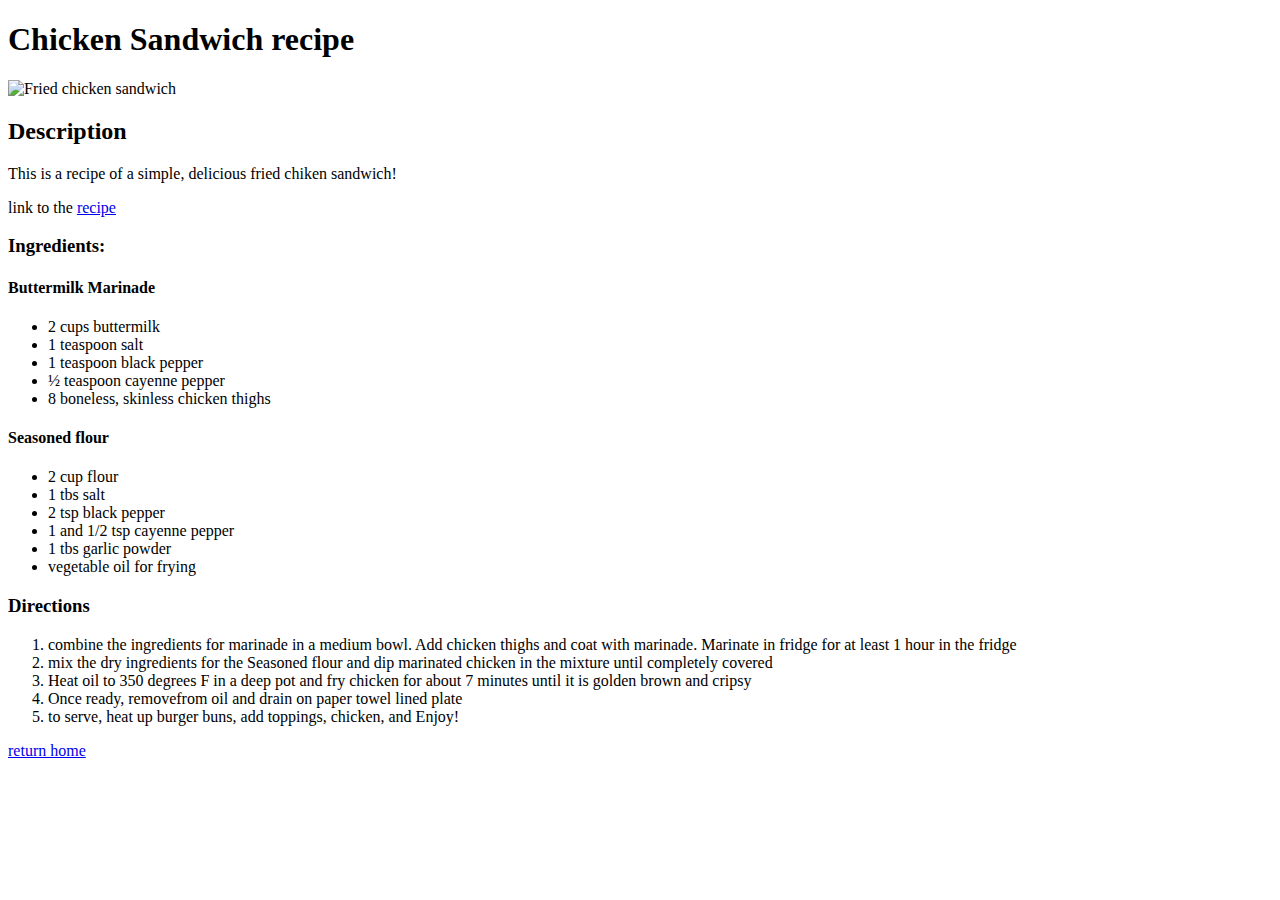
==== recipes/chicken_sandwich.html @ f2f9aa46 "Added another recipe and edited home page" ====
<!DOCTYPE html>
<html lang="en">

<head>
    <meta charset="UTF-8">
    <meta http-equiv="X-UA-Compatible" content="IE=edge">
    <meta name="viewport" content="width=device-width, initial-scale=1.0">
    <title>Chicken sandwich</title>
</head>

<body>
    <h1>Chicken Sandwich recipe</h1>
    <img src="https://img.buzzfeed.com/video-api-prod/assets/77aad6750f33448597f3728b83d60947/Thumb_A_FB.jpg"
        alt="Fried chicken sandwich">
    <h2>Description</h2>
    <p>This is a recipe of a simple, delicious fried chiken sandwich!</p>
    <p>link to the <a href="https://tasty.co/recipe/buttermilk-fried-chicken-sandwich">recipe</a></p>
    <h3>Ingredients:</h3>
    <h4>Buttermilk Marinade</h4>
    <ul>
        <li>2 cups buttermilk</li>
        <li>1 teaspoon salt</li>
        <li>1 teaspoon black pepper</li>
        <li>½ teaspoon cayenne pepper</li>
        <li>8 boneless, skinless chicken thighs</li>
    </ul>
    <h4>Seasoned flour</h4>
    <ul>
        <li>2 cup flour</li>
        <li>1 tbs salt</li>
        <li>2 tsp black pepper</li>
        <li>1 and 1/2 tsp cayenne pepper</li>
        <li>1 tbs garlic powder</li>
        <li>vegetable oil for frying</li>
    </ul>
    <h3>Directions</h3>
    <ol>
        <li>combine the ingredients for marinade in a medium bowl. Add chicken thighs and coat with marinade. Marinate
            in fridge for at least 1 hour in the fridge</li>
        <li>mix the dry ingredients for the Seasoned flour and dip marinated chicken in the mixture until completely
            covered</li>
        <li>Heat oil to 350 degrees F in a deep pot and fry chicken for about 7 minutes until it is golden brown and
            cripsy</li>
        <li>Once ready, removefrom oil and drain on paper towel lined plate</li>
        <li>to serve, heat up burger buns, add toppings, chicken, and Enjoy!</li>
    </ol>
    <!-- link to go back to home page -->
    <a href="../index.html">return home</a>
</body>

</html>
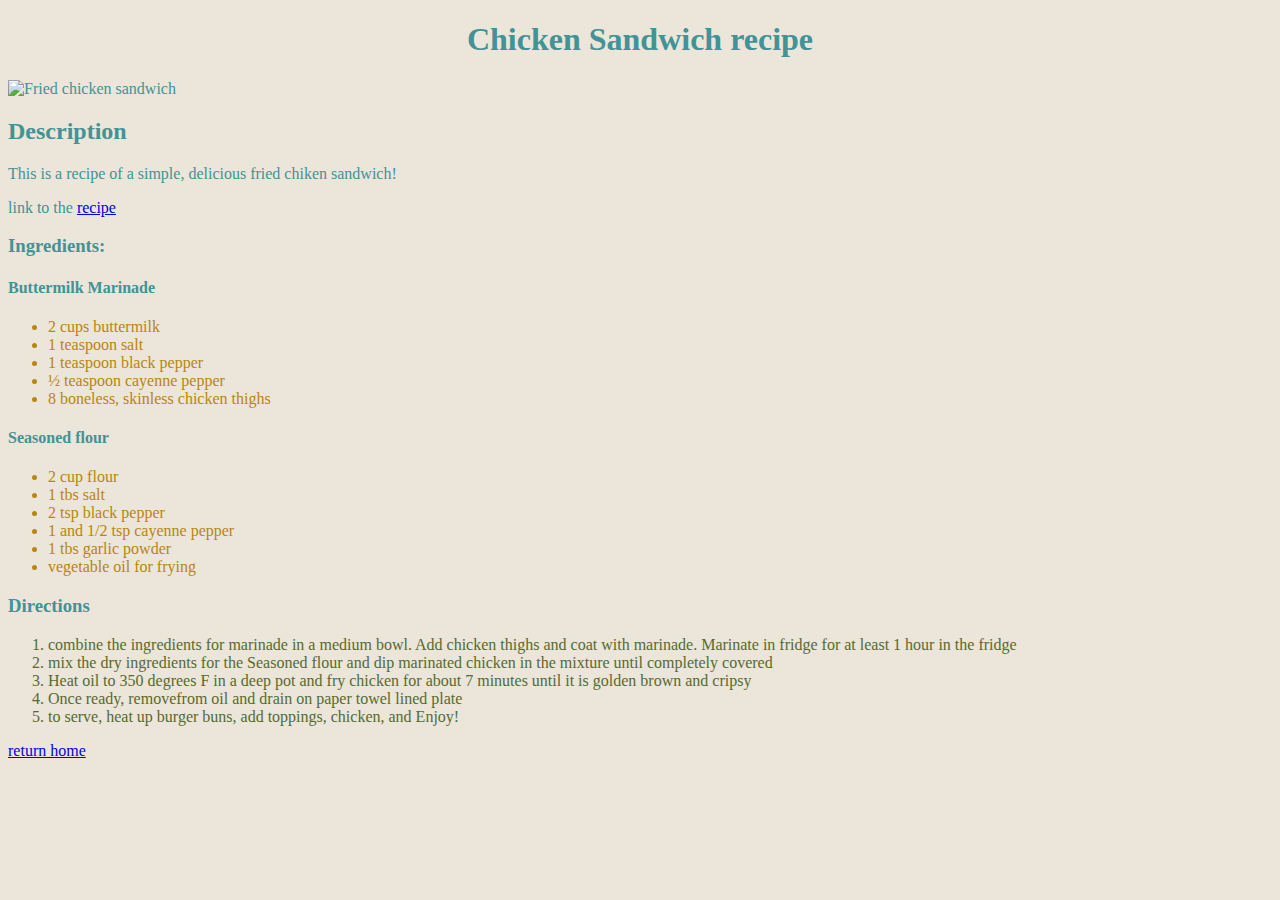
==== commit 1d239385: "added some styling to pages" ====
--- a/recipes/chicken_sandwich.html
+++ b/recipes/chicken_sandwich.html
@@ -6,6 +6,7 @@
     <meta http-equiv="X-UA-Compatible" content="IE=edge">
     <meta name="viewport" content="width=device-width, initial-scale=1.0">
     <title>Chicken sandwich</title>
+    <link rel="stylesheet" href="../css/recipe.css">
 </head>
 
 <body>
--- a/css/recipe.css
+++ b/css/recipe.css
@@ -0,0 +1,20 @@
+body {
+    background-color: rgb(236, 229, 217);
+    color: rgb(65, 147, 150);
+}
+img {
+    height: auto;
+    width:  500px;
+}
+
+h1 {
+    text-align: center;
+}
+
+ul {
+    color: darkgoldenrod;
+}
+
+ol {
+    color: darkolivegreen;
+}